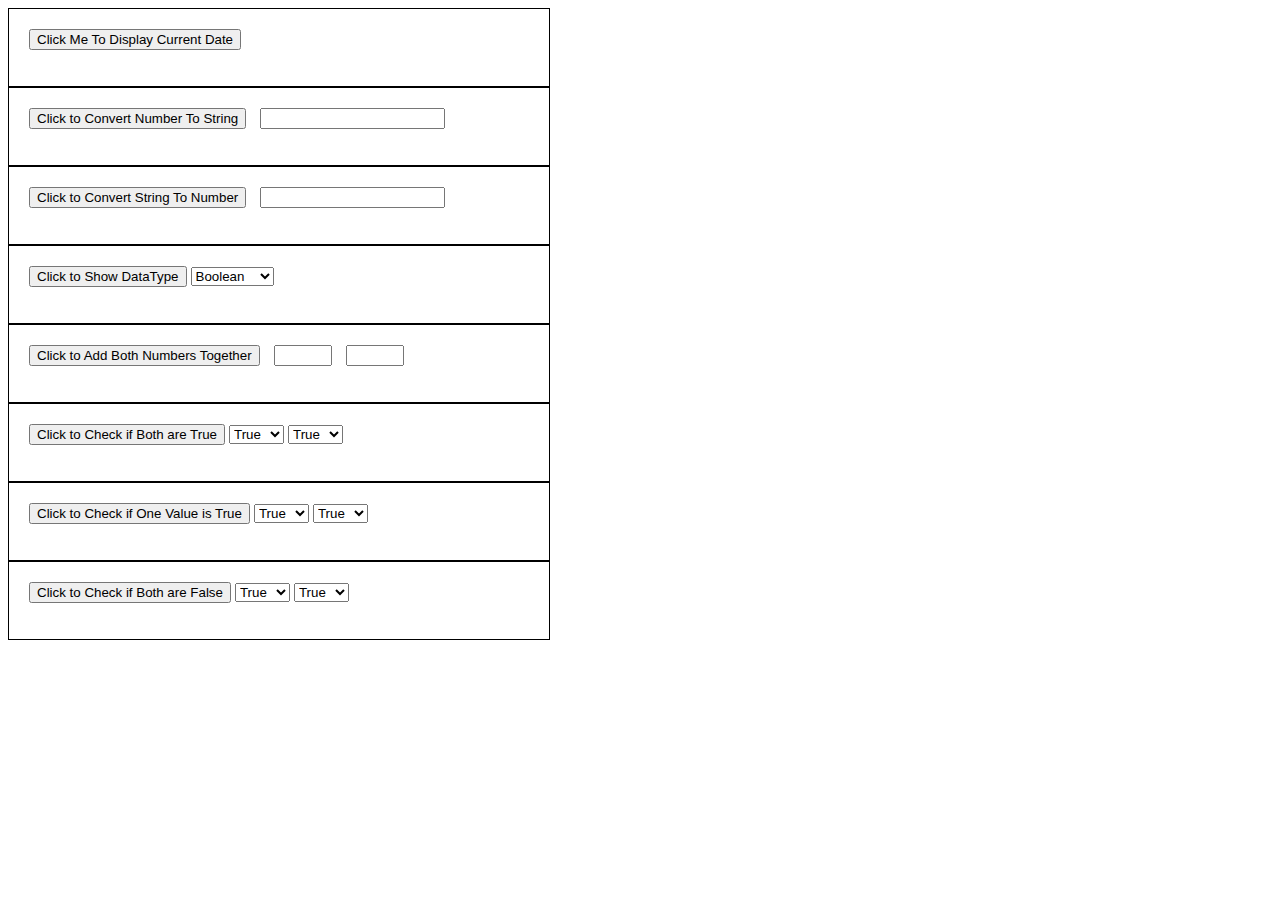
==== index.html @ 36c6df51 "HomeWork Finished" ====
<!DOCTYPE html>
<html>
  <head>
    <meta charset="utf-8">
    <title></title>
    <script src="main.js"></script>
    <link rel="stylesheet" href="css.css">
  </head>
  <body>
    <div>
      <button onclick="displayDate()">Click Me To Display Current Date</button>
      <p id="display-element"></p>
    </div>
    
    <div>
      <button onclick="numToString()">Click to Convert Number To String</button>
      <input type="text" id="numToStringField" >
      <p id="numToString"></p>
    </div>
    
    <div>
      <button onclick="stringToNum()">Click to Convert String To Number</button>
      <input type="text" id="stringToNumField">
      <p id="stringToNum"></p>
    </div>

    <div>
      <button onclick="showDataTypes()">Click to Show DataType</button>
      <select id="SDT" class="doubleDrop">
        <option value="Boolean">Boolean</option>
        <option value='Null'>Null</option>
        <option value='Undefined'>Undefined</option>
        <option value='Number'>Number</option>
        <option value='NaN'>NaN</option>
        <option value='String'>String</option>
      </select>
      <p id="showDataTypes"></p>
    </div>

    <div>
      <button onclick="addTwoNumbers()">Click to Add Both Numbers Together</button>
      <input type="number" id="Num1" class="doubleInputs">
      <input type="number" id="Num2" class="doubleInputs">
      <p id="addTwoNumbers"></p>
    </div>

    <div>
      <button onclick="runWhenBothTrue()">Click to Check if Both are True</button>
      <select id="RWBT1" class="doubleDrop">
        <option value='1'>True</option>
        <option value='0'>False</option>
        <option value='1'>1</option>
        <option value='0'>0</option>
      </select>
      <select id="RWBT2" class="doubleDrop">
        <option value='1'>True</option>
        <option value='0'>False</option>
        <option value='1'>1</option>
        <option value='0'>0</option>
      </select>
      <p id="runWhenBothTrue"></p>
    </div>

    <div>
      <button onclick="runWhenOneTrue()">Click to Check if One Value is True</button>
      <select id="RWOT1" class="doubleDrop">
        <option value='1'>True</option>
        <option value='0'>False</option>
        <option value='1'>1</option>
        <option value='0'>0</option>
      </select>
      <select id="RWOT2" class="doubleDrop">
        <option value='1'>True</option>
        <option value='0'>False</option>
        <option value='1'>1</option>
        <option value='0'>0</option>
      </select>
      <p id="runWhenOneTrue"></p>
    </div>

    <div>
      <button onclick="runWhenBothFalse()">Click to Check if Both are False</button>
      <select id="RWBF1" class="doubleDrop">
        <option value='1'>True</option>
        <option value='0'>False</option>
        <option value='1'>1</option>
        <option value='0'>0</option>
      </select>
      <select id="RWBF2" class="doubleDrop">
        <option value='1'>True</option>
        <option value='0'>False</option>
        <option value='1'>1</option>
        <option value='0'>0</option>
      </select>
      <p id="runWhenBothFalse"></p>
    </div>
    
  </body>
</html>
---- css.css ----
body {
    display: flex;
    flex-direction: column;
}

div {
    border: 1px solid black;
    padding: 20px;
    width: 500px;
}

.doubleInputs {
    width: 50px;
}

input {
    margin-left: 10px;
}
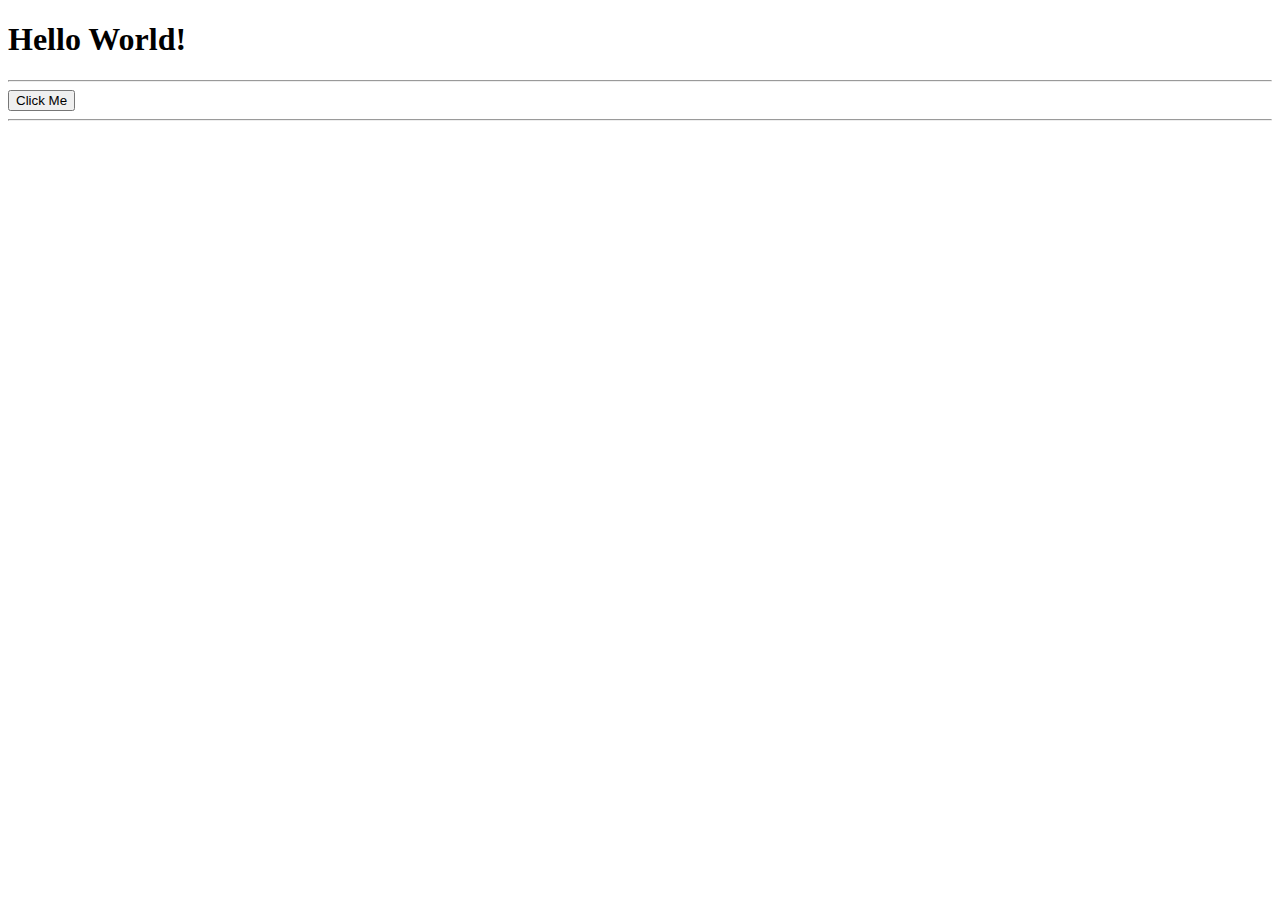
==== commit d6e2c94a: "Initial commit" ====
--- a/index.html
+++ b/index.html
@@ -4,96 +4,12 @@
     <meta charset="utf-8">
     <title></title>
     <script src="main.js"></script>
-    <link rel="stylesheet" href="css.css">
   </head>
   <body>
-    <div>
-      <button onclick="displayDate()">Click Me To Display Current Date</button>
-      <p id="display-element"></p>
-    </div>
-    
-    <div>
-      <button onclick="numToString()">Click to Convert Number To String</button>
-      <input type="text" id="numToStringField" >
-      <p id="numToString"></p>
-    </div>
-    
-    <div>
-      <button onclick="stringToNum()">Click to Convert String To Number</button>
-      <input type="text" id="stringToNumField">
-      <p id="stringToNum"></p>
-    </div>
-
-    <div>
-      <button onclick="showDataTypes()">Click to Show DataType</button>
-      <select id="SDT" class="doubleDrop">
-        <option value="Boolean">Boolean</option>
-        <option value='Null'>Null</option>
-        <option value='Undefined'>Undefined</option>
-        <option value='Number'>Number</option>
-        <option value='NaN'>NaN</option>
-        <option value='String'>String</option>
-      </select>
-      <p id="showDataTypes"></p>
-    </div>
-
-    <div>
-      <button onclick="addTwoNumbers()">Click to Add Both Numbers Together</button>
-      <input type="number" id="Num1" class="doubleInputs">
-      <input type="number" id="Num2" class="doubleInputs">
-      <p id="addTwoNumbers"></p>
-    </div>
-
-    <div>
-      <button onclick="runWhenBothTrue()">Click to Check if Both are True</button>
-      <select id="RWBT1" class="doubleDrop">
-        <option value='1'>True</option>
-        <option value='0'>False</option>
-        <option value='1'>1</option>
-        <option value='0'>0</option>
-      </select>
-      <select id="RWBT2" class="doubleDrop">
-        <option value='1'>True</option>
-        <option value='0'>False</option>
-        <option value='1'>1</option>
-        <option value='0'>0</option>
-      </select>
-      <p id="runWhenBothTrue"></p>
-    </div>
-
-    <div>
-      <button onclick="runWhenOneTrue()">Click to Check if One Value is True</button>
-      <select id="RWOT1" class="doubleDrop">
-        <option value='1'>True</option>
-        <option value='0'>False</option>
-        <option value='1'>1</option>
-        <option value='0'>0</option>
-      </select>
-      <select id="RWOT2" class="doubleDrop">
-        <option value='1'>True</option>
-        <option value='0'>False</option>
-        <option value='1'>1</option>
-        <option value='0'>0</option>
-      </select>
-      <p id="runWhenOneTrue"></p>
-    </div>
-
-    <div>
-      <button onclick="runWhenBothFalse()">Click to Check if Both are False</button>
-      <select id="RWBF1" class="doubleDrop">
-        <option value='1'>True</option>
-        <option value='0'>False</option>
-        <option value='1'>1</option>
-        <option value='0'>0</option>
-      </select>
-      <select id="RWBF2" class="doubleDrop">
-        <option value='1'>True</option>
-        <option value='0'>False</option>
-        <option value='1'>1</option>
-        <option value='0'>0</option>
-      </select>
-      <p id="runWhenBothFalse"></p>
-    </div>
-    
+    <h1>Hello World!</h1>
+    <hr/>
+    <div id="display-element"></div>
+    <button onclick="displayDate()">Click Me</button>
+    <hr/>
   </body>
-</html>+</html>
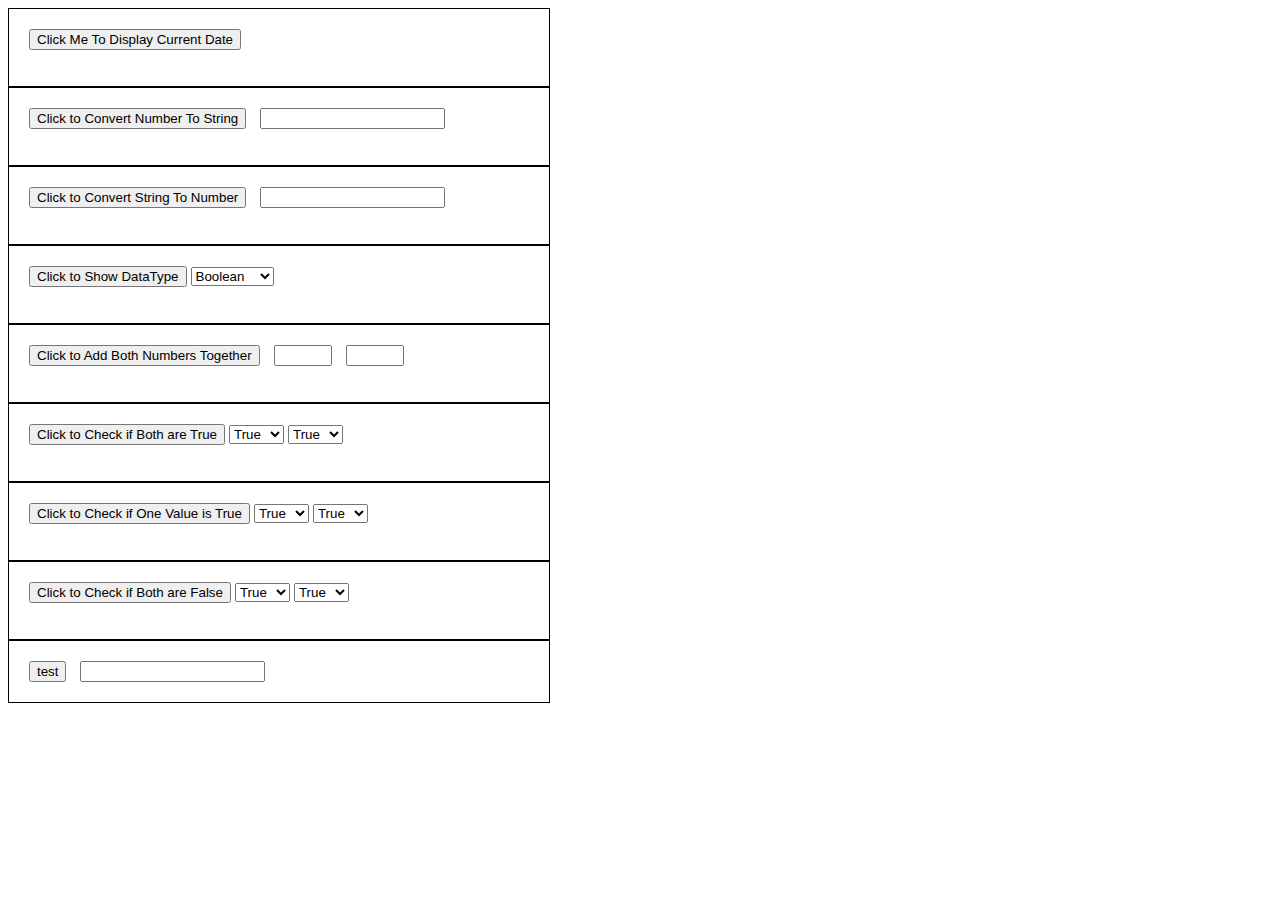
==== commit 3c6acb26: "Completed Project" ====
--- a/index.html
+++ b/index.html
@@ -4,12 +4,100 @@
     <meta charset="utf-8">
     <title></title>
     <script src="main.js"></script>
+    <link rel="stylesheet" href="css.css">
   </head>
   <body>
-    <h1>Hello World!</h1>
-    <hr/>
-    <div id="display-element"></div>
-    <button onclick="displayDate()">Click Me</button>
-    <hr/>
+    <div>
+      <button onclick="displayDate()">Click Me To Display Current Date</button>
+      <p id="display-element"></p>
+    </div>
+    
+    <div>
+      <button onclick="numToString()">Click to Convert Number To String</button>
+      <input type="text" id="numToStringField" >
+      <p id="numToString"></p>
+    </div>
+    
+    <div>
+      <button onclick="stringToNum()">Click to Convert String To Number</button>
+      <input type="text" id="stringToNumField">
+      <p id="stringToNum"></p>
+    </div>
+
+    <div>
+      <button onclick="showDataTypes()">Click to Show DataType</button>
+      <select id="SDT" class="doubleDrop">
+        <option value="Boolean">Boolean</option>
+        <option value='Null'>Null</option>
+        <option value='Undefined'>Undefined</option>
+        <option value='Number'>Number</option>
+        <option value='NaN'>NaN</option>
+        <option value='String'>String</option>
+      </select>
+      <p id="showDataTypes"></p>
+    </div>
+
+    <div>
+      <button onclick="addTwoNumbers()">Click to Add Both Numbers Together</button>
+      <input type="number" id="Num1" class="doubleInputs">
+      <input type="number" id="Num2" class="doubleInputs">
+      <p id="addTwoNumbers"></p>
+    </div>
+
+    <div>
+      <button onclick="runWhenBothTrue()">Click to Check if Both are True</button>
+      <select id="RWBT1" class="doubleDrop">
+        <option value='1'>True</option>
+        <option value='0'>False</option>
+        <option value='1'>1</option>
+        <option value='0'>0</option>
+      </select>
+      <select id="RWBT2" class="doubleDrop">
+        <option value='1'>True</option>
+        <option value='0'>False</option>
+        <option value='1'>1</option>
+        <option value='0'>0</option>
+      </select>
+      <p id="runWhenBothTrue"></p>
+    </div>
+
+    <div>
+      <button onclick="runWhenOneTrue()">Click to Check if One Value is True</button>
+      <select id="RWOT1" class="doubleDrop">
+        <option value='1'>True</option>
+        <option value='0'>False</option>
+        <option value='1'>1</option>
+        <option value='0'>0</option>
+      </select>
+      <select id="RWOT2" class="doubleDrop">
+        <option value='1'>True</option>
+        <option value='0'>False</option>
+        <option value='1'>1</option>
+        <option value='0'>0</option>
+      </select>
+      <p id="runWhenOneTrue"></p>
+    </div>
+
+    <div>
+      <button onclick="runWhenBothFalse()">Click to Check if Both are False</button>
+      <select id="RWBF1" class="doubleDrop">
+        <option value='1'>True</option>
+        <option value='0'>False</option>
+        <option value='1'>1</option>
+        <option value='0'>0</option>
+      </select>
+      <select id="RWBF2" class="doubleDrop">
+        <option value='1'>True</option>
+        <option value='0'>False</option>
+        <option value='1'>1</option>
+        <option value='0'>0</option>
+      </select>
+      <p id="runWhenBothFalse"></p>
+    </div>
+    
+    <div>
+    <button onclick="test()">test</button>
+    <input id="testinput">
+  </div>
   </body>
-</html>
+</html>--- a/css.css
+++ b/css.css
@@ -0,0 +1,18 @@
+body {
+    display: flex;
+    flex-direction: column;
+}
+
+div {
+    border: 1px solid black;
+    padding: 20px;
+    width: 500px;
+}
+
+.doubleInputs {
+    width: 50px;
+}
+
+input {
+    margin-left: 10px;
+}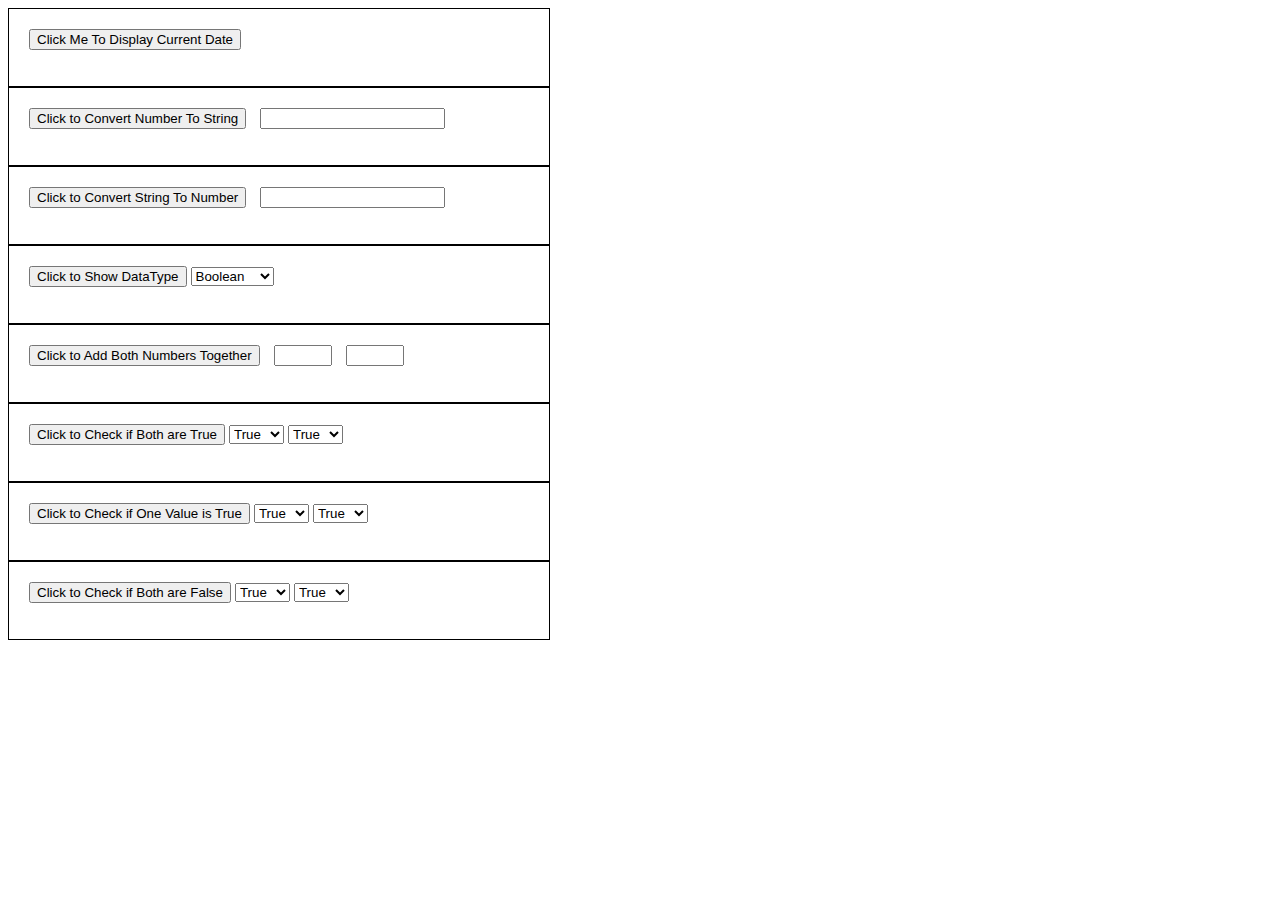
==== commit 045b2583: "Fixed Error" ====
--- a/index.html
+++ b/index.html
@@ -95,9 +95,5 @@
       <p id="runWhenBothFalse"></p>
     </div>
     
-    <div>
-    <button onclick="test()">test</button>
-    <input id="testinput">
-  </div>
   </body>
 </html>